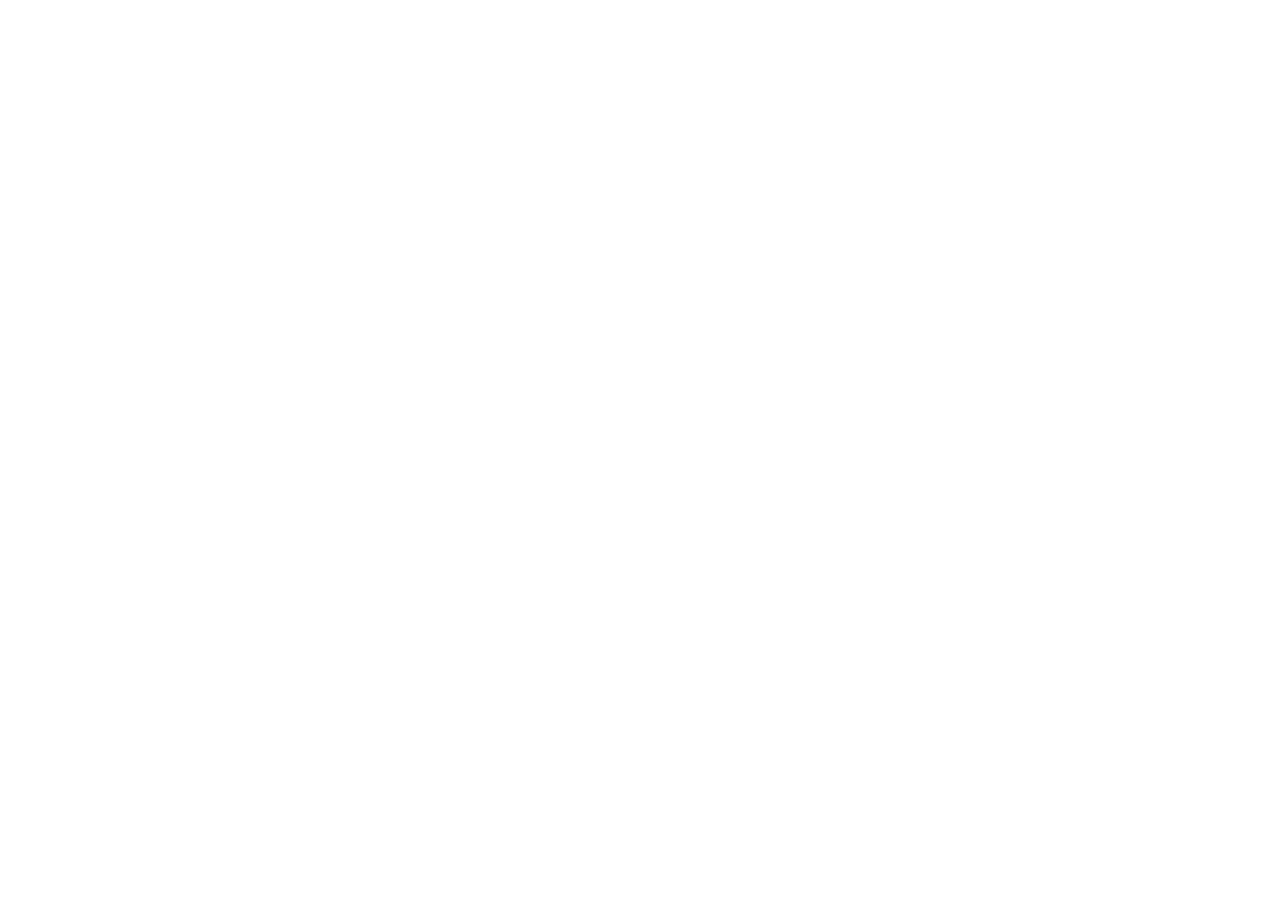
==== Nicolas-Alarcon/Tarea2/index.html @ 98f96e86 "empezando nueva tarea" ====
<!DOCTYPE html>
<html lang="en">
<head>
    <meta charset="UTF-8">
    <meta name="viewport" content="width=device-width, initial-scale=1.0">
    <meta http-equiv="X-UA-Compatible" content="ie=edge">
    <title>Document</title>
    <link rel="stylesheet" href="./css/style.css">
</head>
<body>
    <script src="./js/javascript.js"></script> 
</body>
</html>
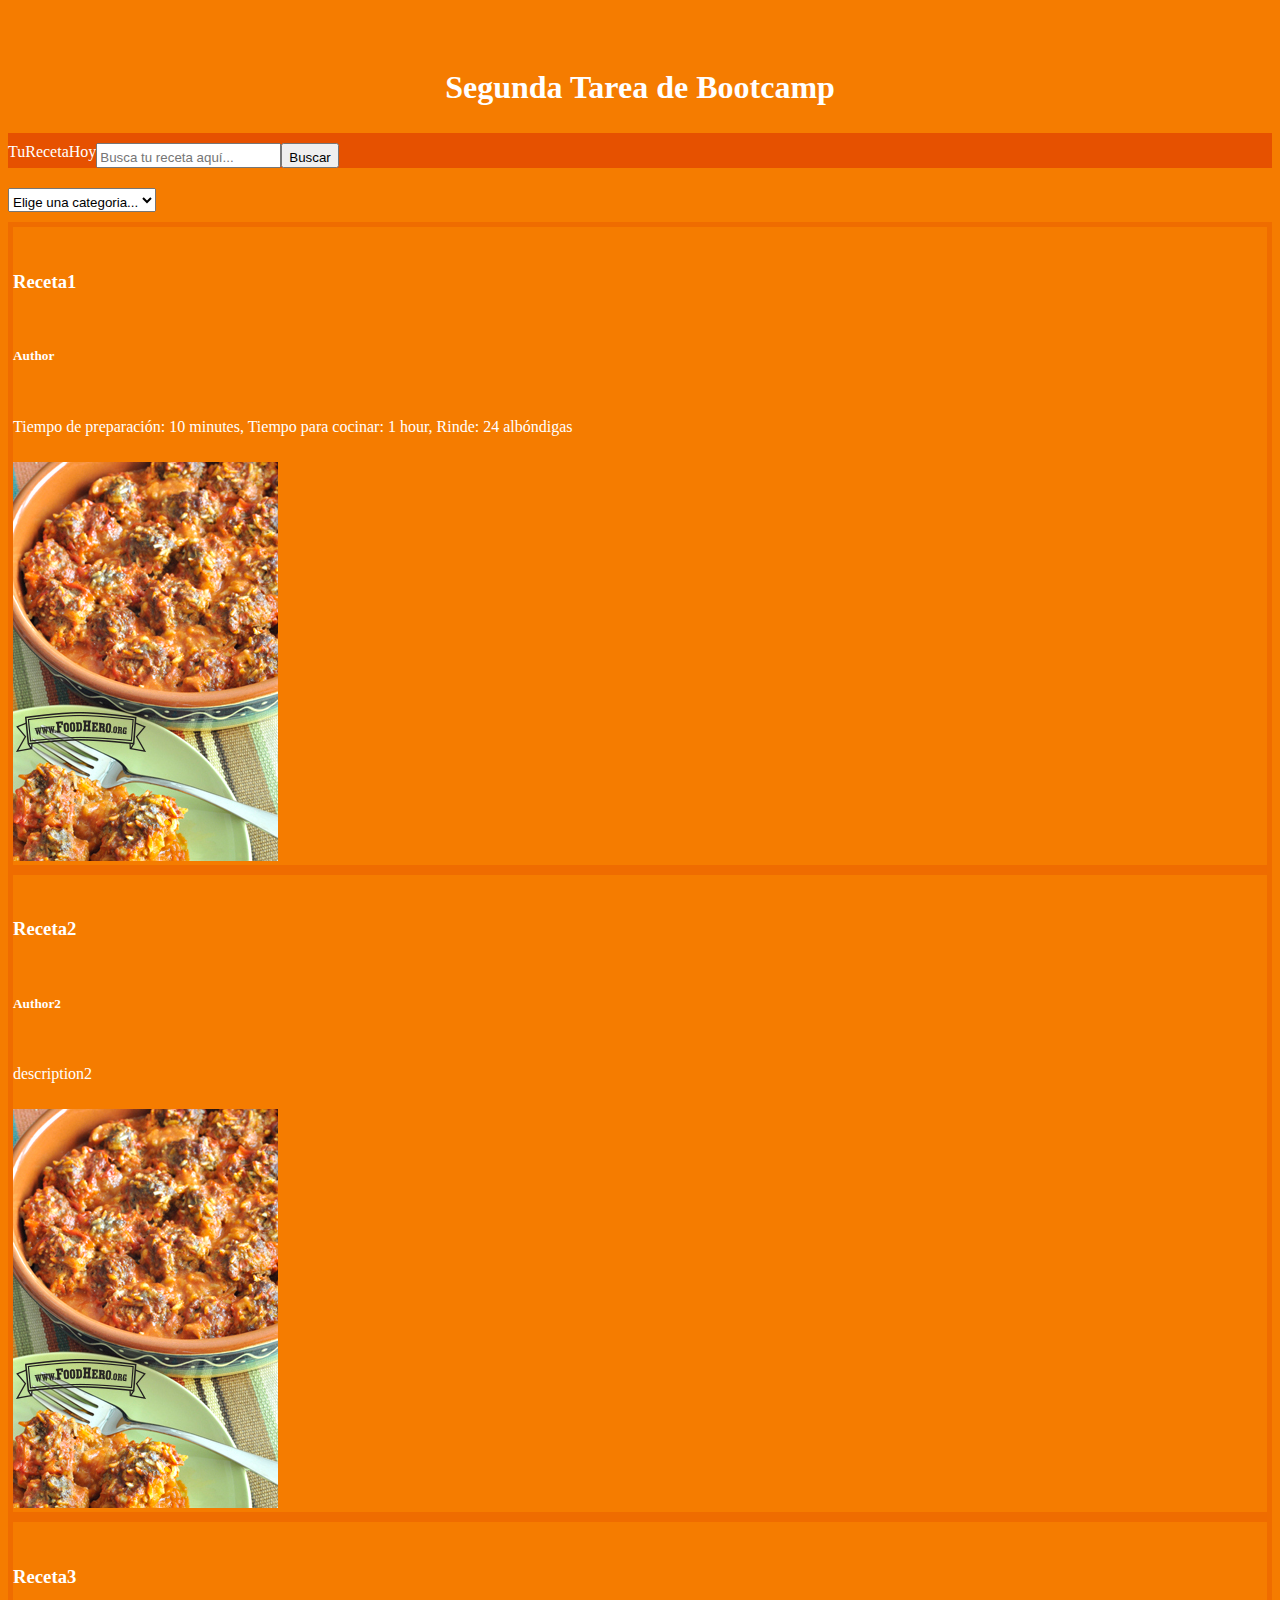
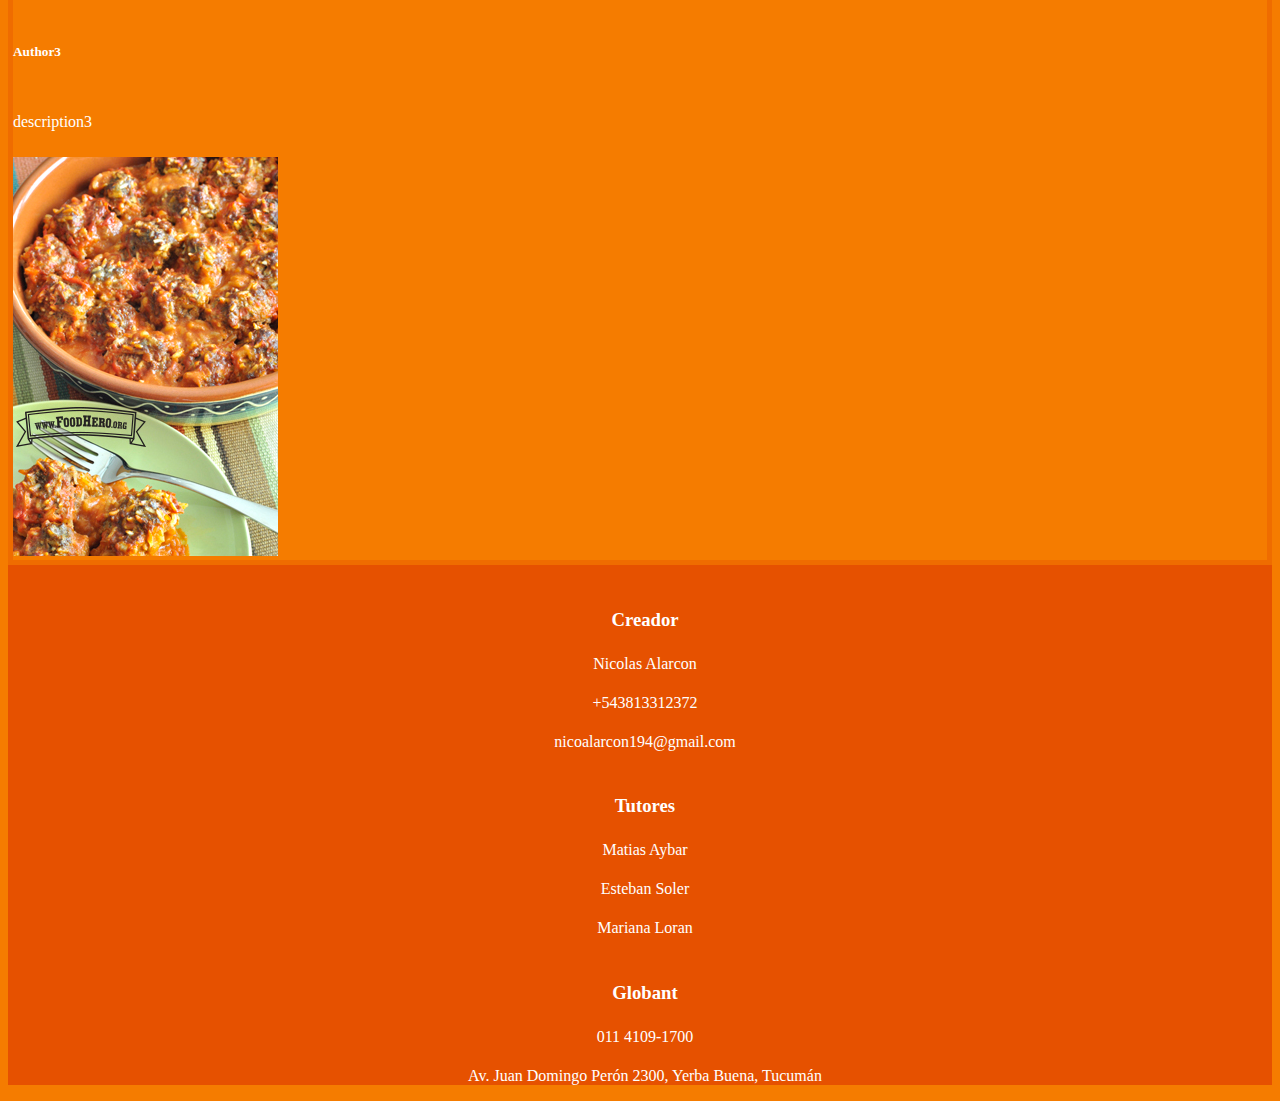
==== commit 6658382a: "ejercicio 1 completado" ====
--- a/Nicolas-Alarcon/Tarea2/index.html
+++ b/Nicolas-Alarcon/Tarea2/index.html
@@ -1,13 +1,24 @@
 <!DOCTYPE html>
 <html lang="en">
+
 <head>
-    <meta charset="UTF-8">
-    <meta name="viewport" content="width=device-width, initial-scale=1.0">
-    <meta http-equiv="X-UA-Compatible" content="ie=edge">
-    <title>Document</title>
-    <link rel="stylesheet" href="./css/style.css">
+  <meta charset="UTF-8">
+  <meta name="viewport" content="width=device-width, initial-scale=1.0">
+  <meta http-equiv="X-UA-Compatible" content="ie=edge">
+  <title>Nueva Tarea</title>
+  <link rel="stylesheet" href="./css/style.css">
+  <link rel="stylesheet" href="https://stackpath.bootstrapcdn.com/bootstrap/4.1.2/css/bootstrap.min.css" integrity="sha384-Smlep5jCw/wG7hdkwQ/Z5nLIefveQRIY9nfy6xoR1uRYBtpZgI6339F5dgvm/e9B" crossorigin="anonymous">
 </head>
+
 <body>
-    <script src="./js/javascript.js"></script> 
+
+  <div id="app"></div>
+
+  <script src="./js/javascript.js"></script>
+  <script src="https://code.jquery.com/jquery-3.3.1.slim.min.js" integrity="sha384-q8i/X+965DzO0rT7abK41JStQIAqVgRVzpbzo5smXKp4YfRvH+8abtTE1Pi6jizo" crossorigin="anonymous"></script>
+  <script src="https://cdnjs.cloudflare.com/ajax/libs/popper.js/1.14.3/umd/popper.min.js" integrity="sha384-ZMP7rVo3mIykV+2+9J3UJ46jBk0WLaUAdn689aCwoqbBJiSnjAK/l8WvCWPIPm49" crossorigin="anonymous"></script>
+  <script src="https://stackpath.bootstrapcdn.com/bootstrap/4.1.2/js/bootstrap.min.js" integrity="sha384-o+RDsa0aLu++PJvFqy8fFScvbHFLtbvScb8AjopnFD+iEQ7wo/CG0xlczd+2O/em" crossorigin="anonymous"></script>
+
 </body>
-</html>+
+</html>
--- a/Nicolas-Alarcon/Tarea2/css/style.css
+++ b/Nicolas-Alarcon/Tarea2/css/style.css
@@ -0,0 +1,3 @@
+* {
+  padding-top: 5px;
+}
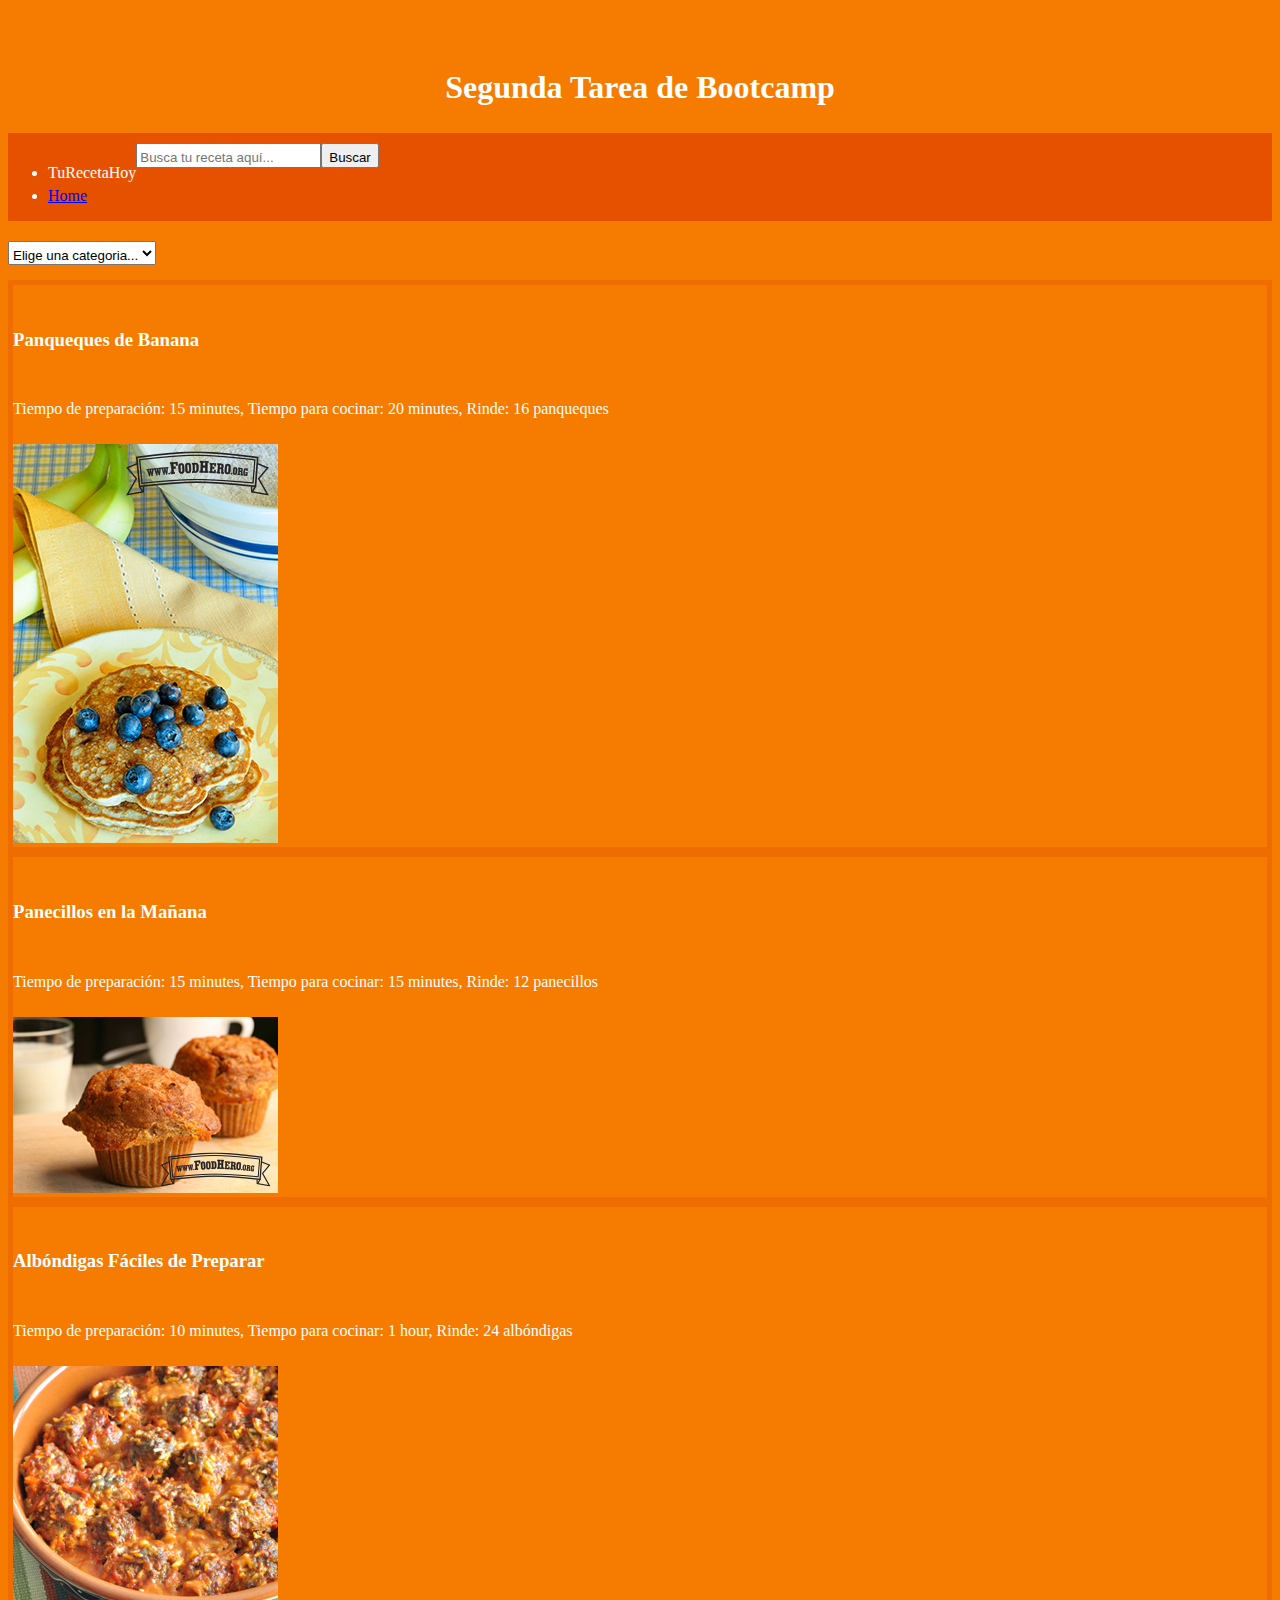
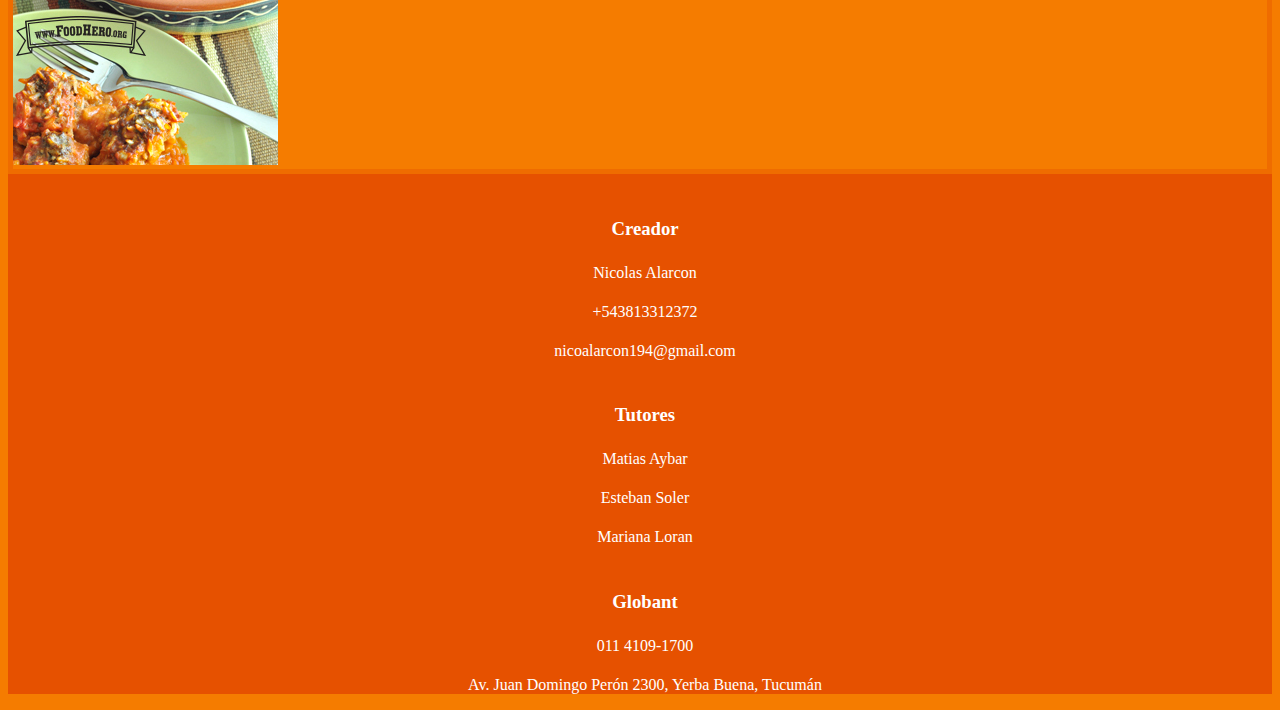
==== commit 4777210a: "parte de ejercicio 2" ====
--- a/Nicolas-Alarcon/Tarea2/index.html
+++ b/Nicolas-Alarcon/Tarea2/index.html
@@ -12,9 +12,10 @@
 
 <body>
 
-  <div id="app"></div>
+  <div id="app" class="container"></div>
 
   <script src="./js/javascript.js"></script>
+  <script src="./js/pruebaBusqueda.js"></script>
   <script src="https://code.jquery.com/jquery-3.3.1.slim.min.js" integrity="sha384-q8i/X+965DzO0rT7abK41JStQIAqVgRVzpbzo5smXKp4YfRvH+8abtTE1Pi6jizo" crossorigin="anonymous"></script>
   <script src="https://cdnjs.cloudflare.com/ajax/libs/popper.js/1.14.3/umd/popper.min.js" integrity="sha384-ZMP7rVo3mIykV+2+9J3UJ46jBk0WLaUAdn689aCwoqbBJiSnjAK/l8WvCWPIPm49" crossorigin="anonymous"></script>
   <script src="https://stackpath.bootstrapcdn.com/bootstrap/4.1.2/js/bootstrap.min.js" integrity="sha384-o+RDsa0aLu++PJvFqy8fFScvbHFLtbvScb8AjopnFD+iEQ7wo/CG0xlczd+2O/em" crossorigin="anonymous"></script>
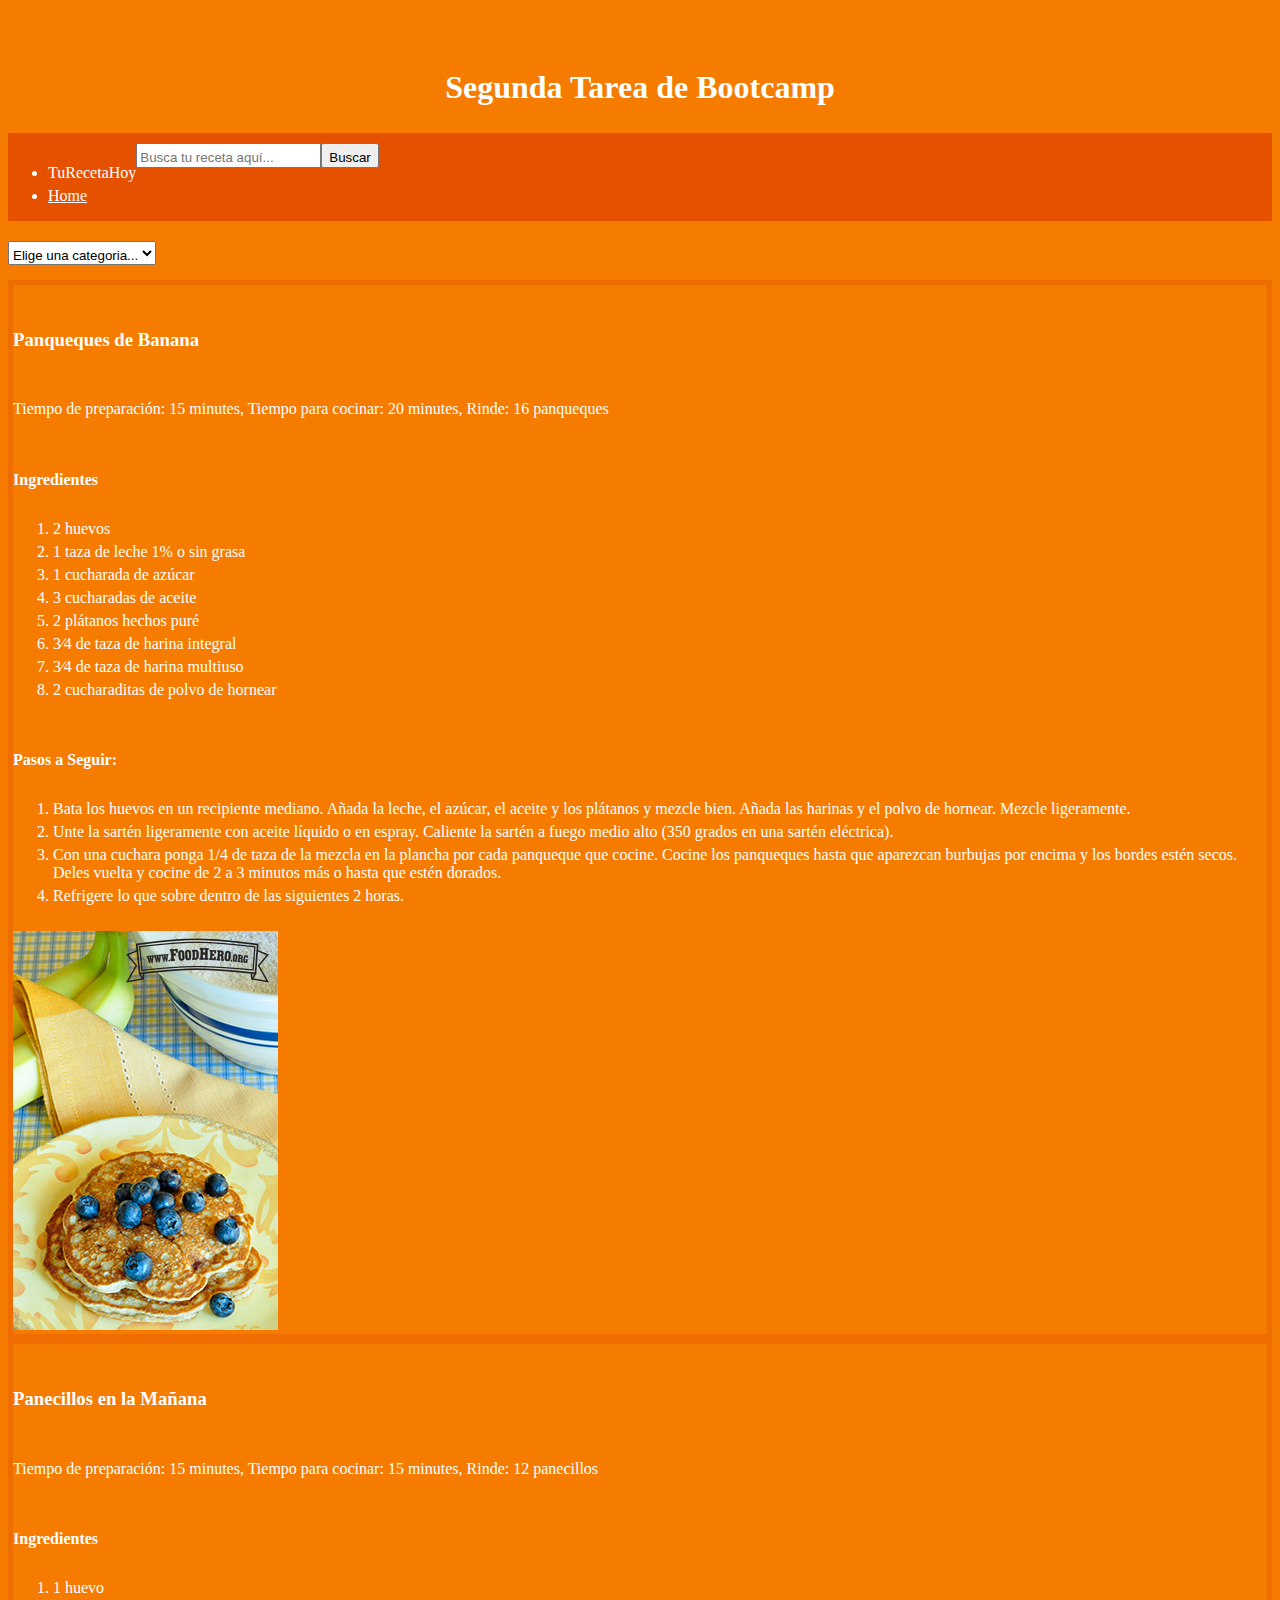
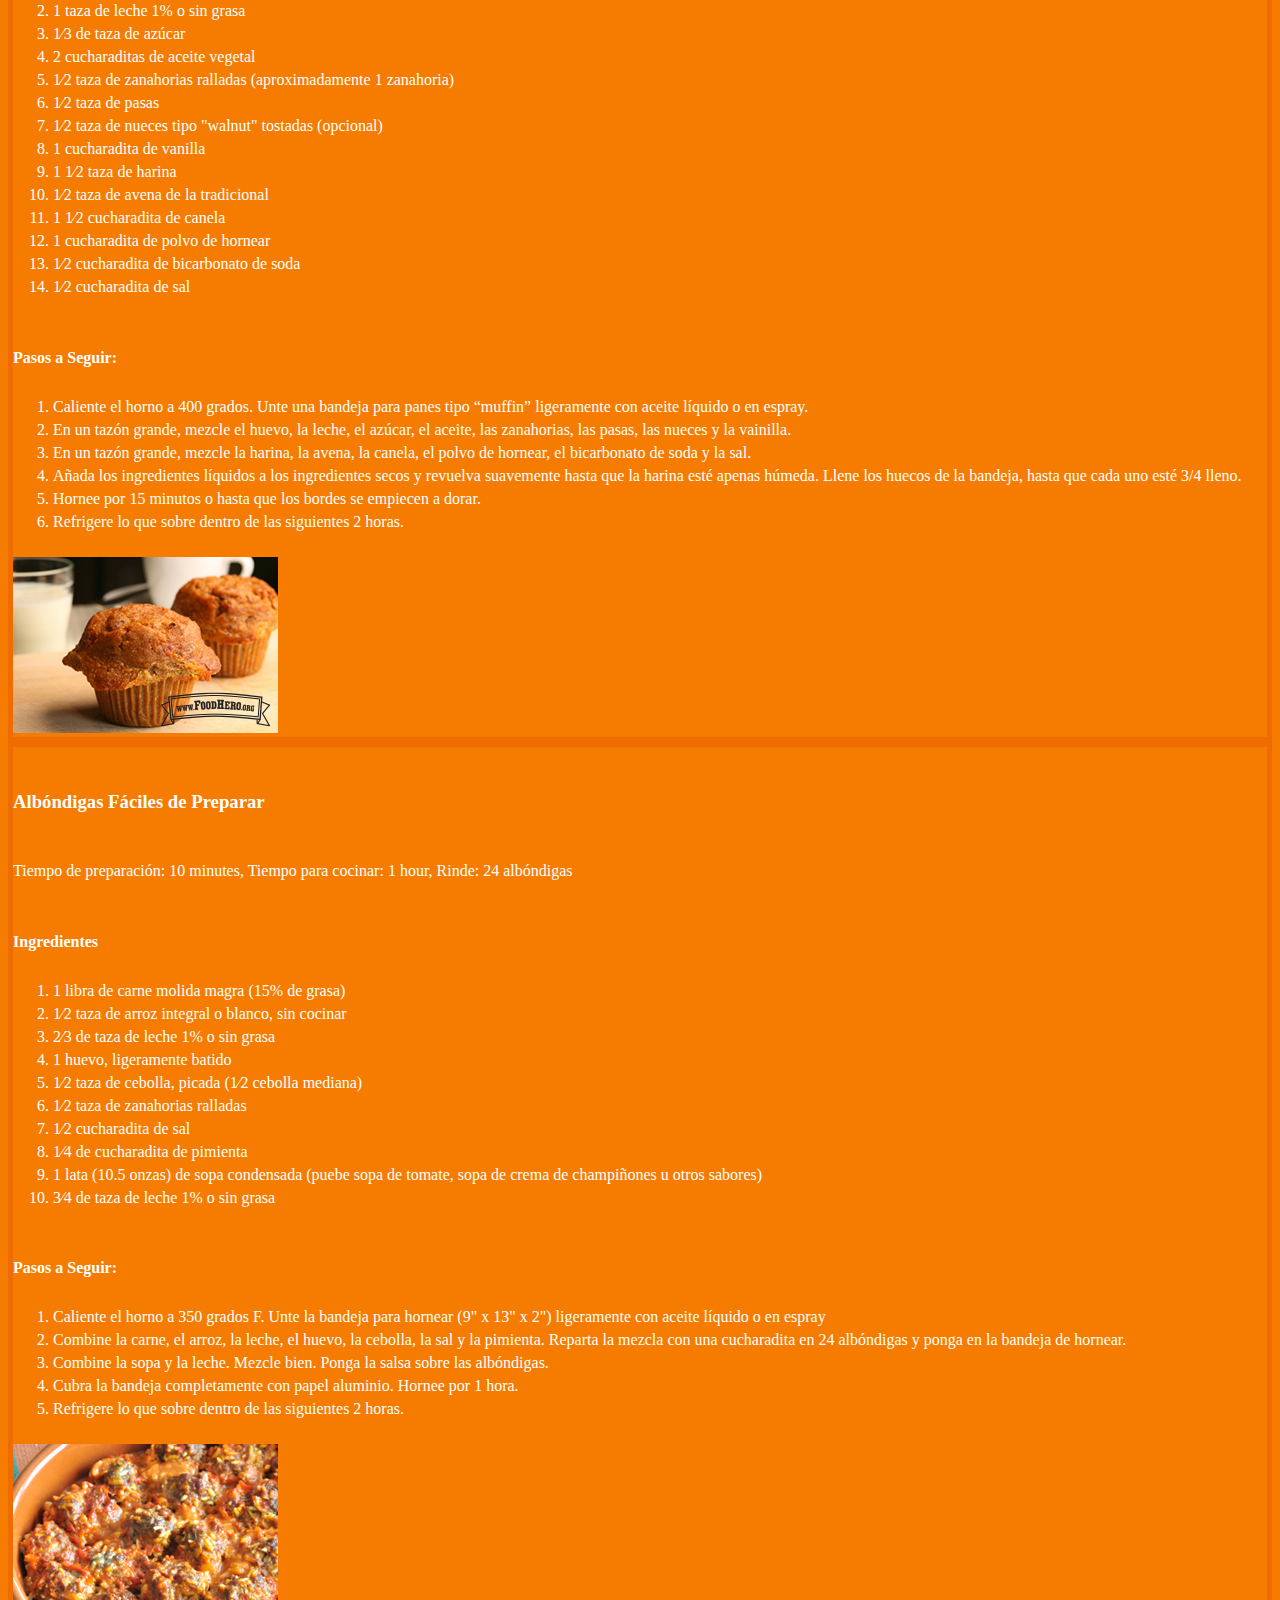
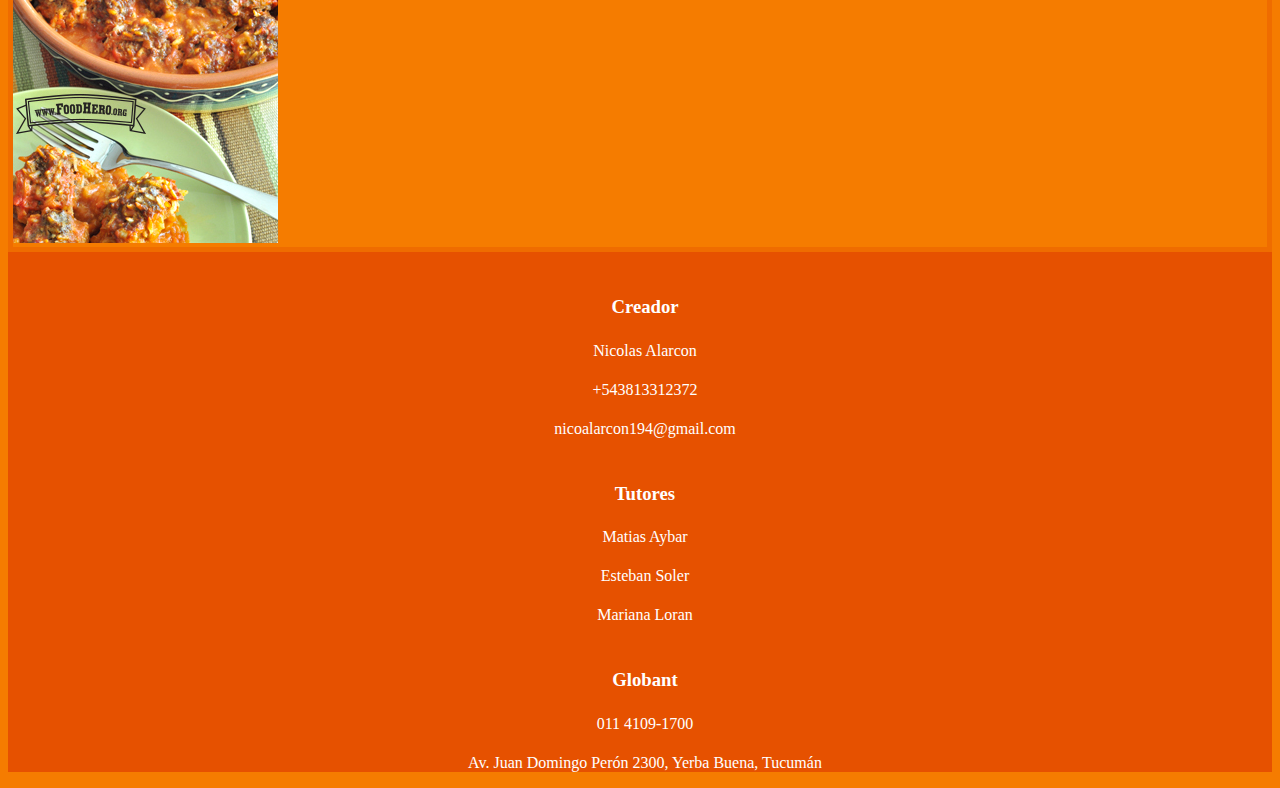
==== commit 43edd3d1: "ejercicio 2 completo pero falta funcionalidad boton y select" ====
--- a/Nicolas-Alarcon/Tarea2/index.html
+++ b/Nicolas-Alarcon/Tarea2/index.html
@@ -15,7 +15,6 @@
   <div id="app" class="container"></div>
 
   <script src="./js/javascript.js"></script>
-  <script src="./js/pruebaBusqueda.js"></script>
   <script src="https://code.jquery.com/jquery-3.3.1.slim.min.js" integrity="sha384-q8i/X+965DzO0rT7abK41JStQIAqVgRVzpbzo5smXKp4YfRvH+8abtTE1Pi6jizo" crossorigin="anonymous"></script>
   <script src="https://cdnjs.cloudflare.com/ajax/libs/popper.js/1.14.3/umd/popper.min.js" integrity="sha384-ZMP7rVo3mIykV+2+9J3UJ46jBk0WLaUAdn689aCwoqbBJiSnjAK/l8WvCWPIPm49" crossorigin="anonymous"></script>
   <script src="https://stackpath.bootstrapcdn.com/bootstrap/4.1.2/js/bootstrap.min.js" integrity="sha384-o+RDsa0aLu++PJvFqy8fFScvbHFLtbvScb8AjopnFD+iEQ7wo/CG0xlczd+2O/em" crossorigin="anonymous"></script>
